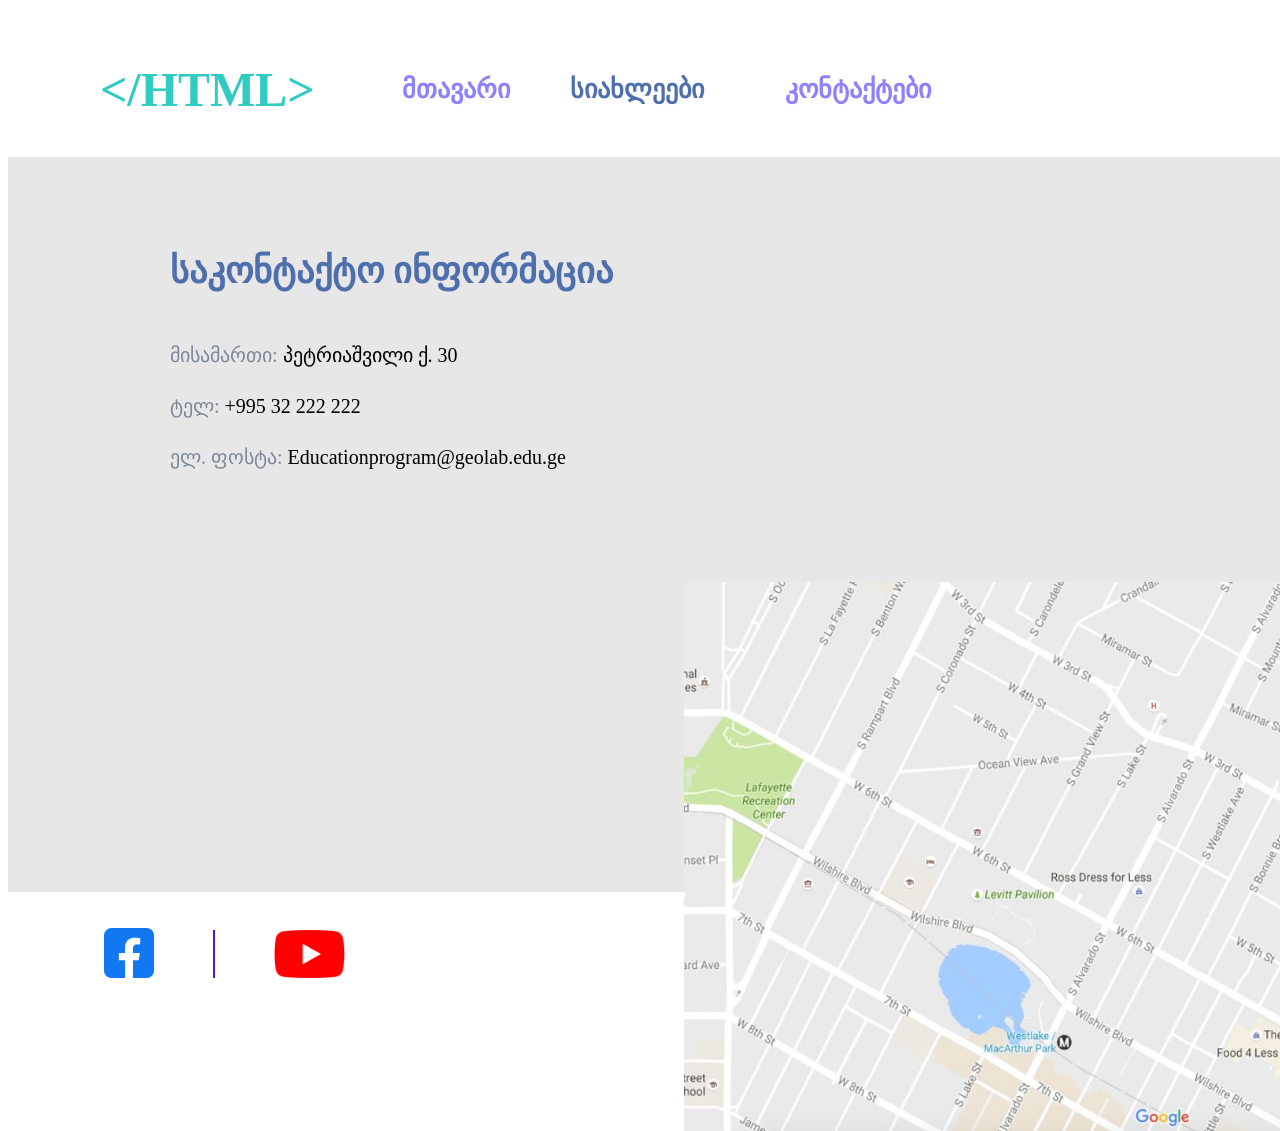
==== contacts/index.html @ 1601e16c "2 commit" ====
<!DOCTYPE html>
<html>
<head>

	<title>კონტაქტები</title>
	<link rel="stylesheet" type="text/css" href="./styles/style.css">
</head>
<body>

	<nav>
   	<h1 id="title">&lt;/HTML&gt;</h1>
	 <a href="./../index.html">მთავარი</a>
	 <a id="active" href="./../news/index.html">სიახლეები</a>
	 <a id="yep" href="">კონტაქტები</a>
   </nav>

   <div class="parent">
   	<div class="child">

   	  <h1 class="head">საკონტაქტო ინფორმაცია</h1>
   
   	  <p id="address"><span>მისამართი:</span> პეტრიაშვილი ქ. 30</p>
   	  <p id="address"><span>ტელ:</span> +995 32 222 222</p>
   	  <p id="address"><span>ელ. ფოსტა:</span> Educationprogram@geolab.edu.ge</p>

   	  <img id="img" src="./images/pic1.jpg">
      </div>
     <br>
     <br>
     <br>

     <div id="idk">
      <img id="facebook" src="./images/fb.png">
      <div class="line" ></div>
      <img id="youtube" src="./images/yt.png">
     </div>
     <br>
     <br>
     <br>
     <br>


</body>
</html>
---- contacts/styles/style.css ----
#title {
	font-weight: 700;
	font-size: 48px;
	color: rgba(48, 203, 194, 1);
	margin-top: 54px;
	margin-left: 92px;
}


#active{
    font-weight: 700;
    font-size: 26px;
    color: rgba(78, 111, 174, 1);
    margin-top: 66px;
    margin-left: 60px;
    text-decoration: none;
}

#yep {
	margin-left: 81px;
}

nav {
	display: flex;
}

a {
	text-decoration: none;
	font-weight: 700;
	font-size: 26px;
	color: rgba(141, 129, 255, 1);
	margin-top: 66px;
	margin-left: 87px;
}

.child {
	width: 1660px;
	height: 735px;
	background-color: rgba(231, 231, 231, 1);
	vertical-align: bottom;
	display: inline-block;
}

.head {
	font-weight: 700;
	font-size: 36px;
	color: rgba(78, 111, 174, 1);
	margin-left: 162px;
	margin-top: 93px;
    display: inline-block;

}

#address {
	font-weight: 400;
	font-size: 20px;
	margin-left: 162px;
	margin-top: 27px;
}

span {
	color: rgba(126, 136, 152, 1);
}

#img {
	width: 944px;
	height: 549px;
	margin-left: 676px;
	padding-top: 93px;
	vertical-align: bottom;
}

#youtube {
	width: 71px;
	height: 48px;
	margin-left: 14px;
}

#facebook {
	margin-left: 96px;
	width: 50px;
	height: 50px;
	margin-right:14px;
}

.line {
	width: 2px;
	height: 48px;
    background-color: rgba(80, 18, 213, 1);
    display: inline-block;
    margin:0 41px;
}
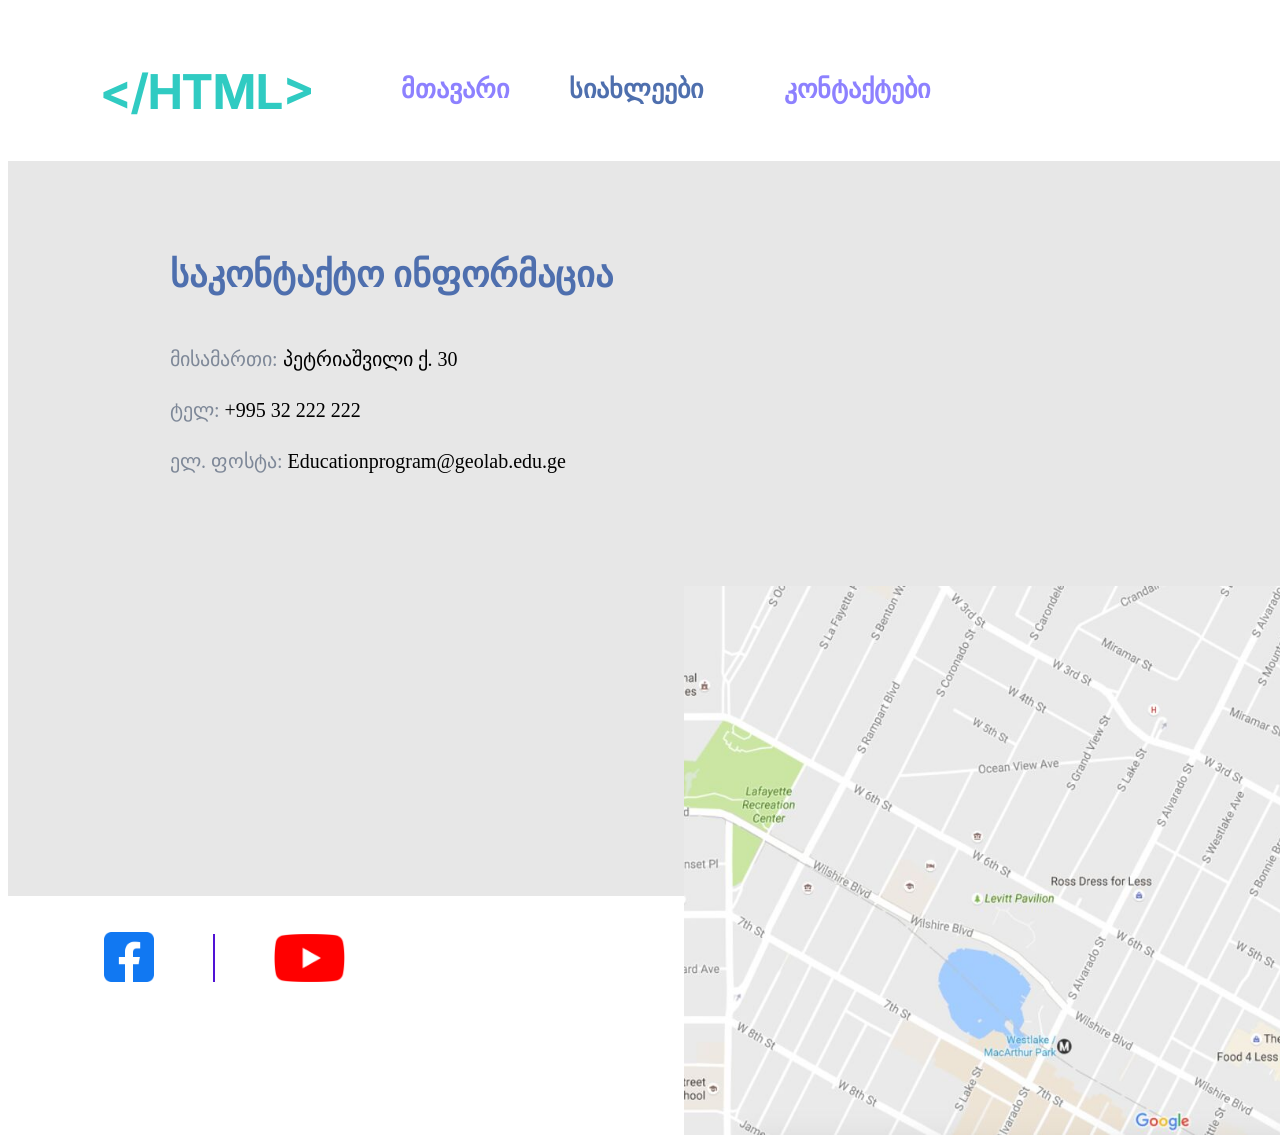
==== commit 04a76219: "3 commit" ====
--- a/contacts/index.html
+++ b/contacts/index.html
@@ -3,6 +3,9 @@
 <head>
 
 	<title>კონტაქტები</title>
+   <link rel="preconnect" href="https://fonts.googleapis.com">
+   <link rel="preconnect" href="https://fonts.gstatic.com" crossorigin>
+   <link href="https://fonts.googleapis.com/css2?family=Inter:ital,opsz,wght@0,14..32,100..900;1,14..32,100..900&display=swap" rel="stylesheet">
 	<link rel="stylesheet" type="text/css" href="./styles/style.css">
 </head>
 <body>
--- a/contacts/styles/style.css
+++ b/contacts/styles/style.css
@@ -4,6 +4,7 @@
 	color: rgba(48, 203, 194, 1);
 	margin-top: 54px;
 	margin-left: 92px;
+	font-family: inter;
 }
 
 
